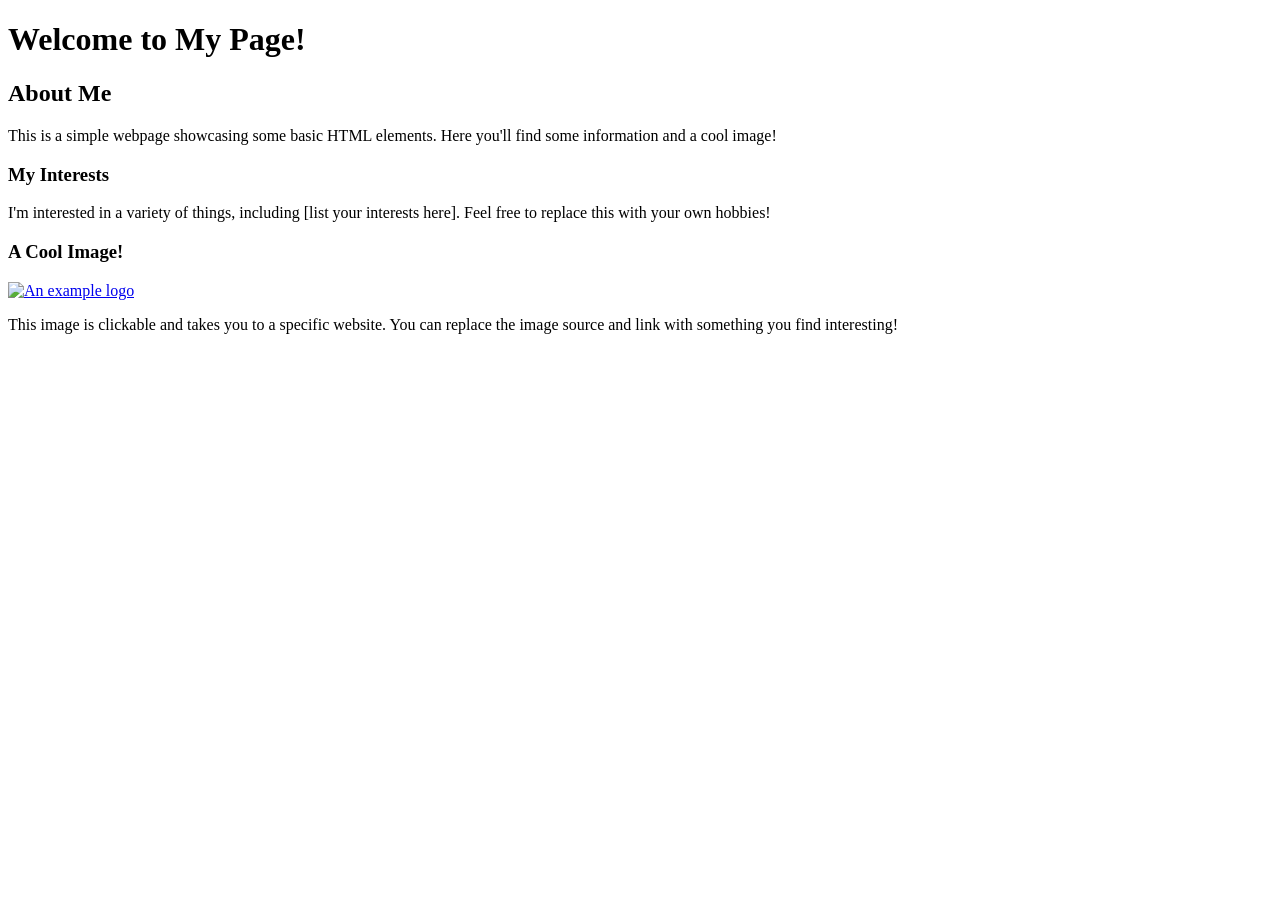
==== html_basic/index.html @ dbd32661 "Create index.html" ====
<!DOCTYPE html>
<html lang="en">
<head>
    <meta charset="UTF-8">
    <meta name="viewport" content="width=device-width, initial-scale=1">
    <title>html-Document</title>
</head>
<body>
    <h1>Welcome to My Page!</h1>
    <h2>About Me</h2>
    <p>This is a simple webpage showcasing some basic HTML elements. Here you'll find some information and a cool image!</p>
    <h3>My Interests</h3>
    <p>I'm interested in a variety of things, including [list your interests here]. Feel free to replace this with your own hobbies!</p>
    <h3>A Cool Image!</h3>
    <a href="https://www.example.com">  <img src="https://i.ibb.co/gTDZZT8/ALX-Logo-07.png" alt="An example logo"></a>
    <p>This image is clickable and takes you to a specific website. You can replace the image source and link with something you find interesting!</p>
</body>
</html>
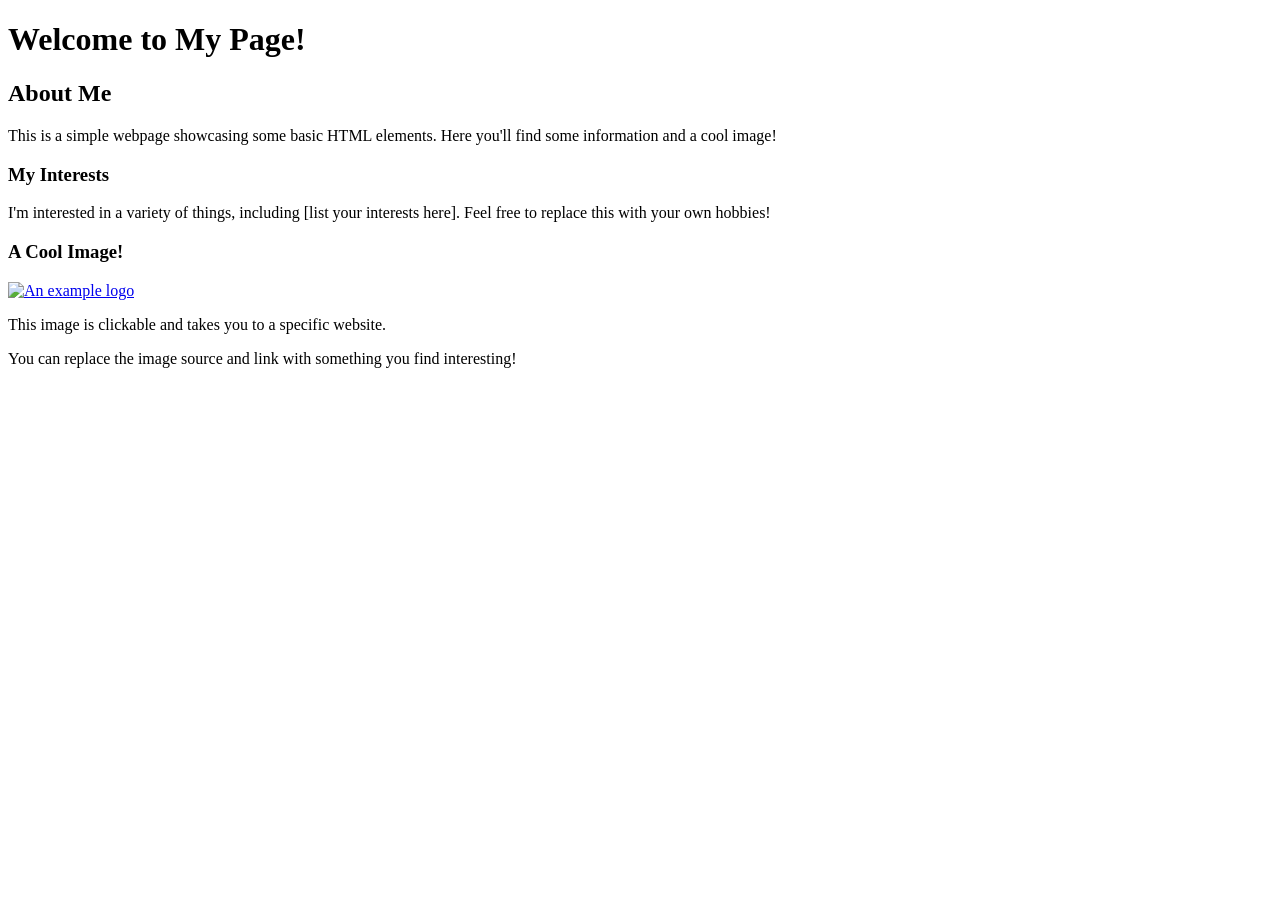
==== commit 8ace1d1e: "Update index.html" ====
--- a/html_basic/index.html
+++ b/html_basic/index.html
@@ -13,6 +13,7 @@
     <p>I'm interested in a variety of things, including [list your interests here]. Feel free to replace this with your own hobbies!</p>
     <h3>A Cool Image!</h3>
     <a href="https://www.example.com">  <img src="https://i.ibb.co/gTDZZT8/ALX-Logo-07.png" alt="An example logo"></a>
-    <p>This image is clickable and takes you to a specific website. You can replace the image source and link with something you find interesting!</p>
+    <p>This image is clickable and takes you to a specific website.</p>
+    <p>You can replace the image source and link with something you find interesting!</p>
 </body>
 </html>
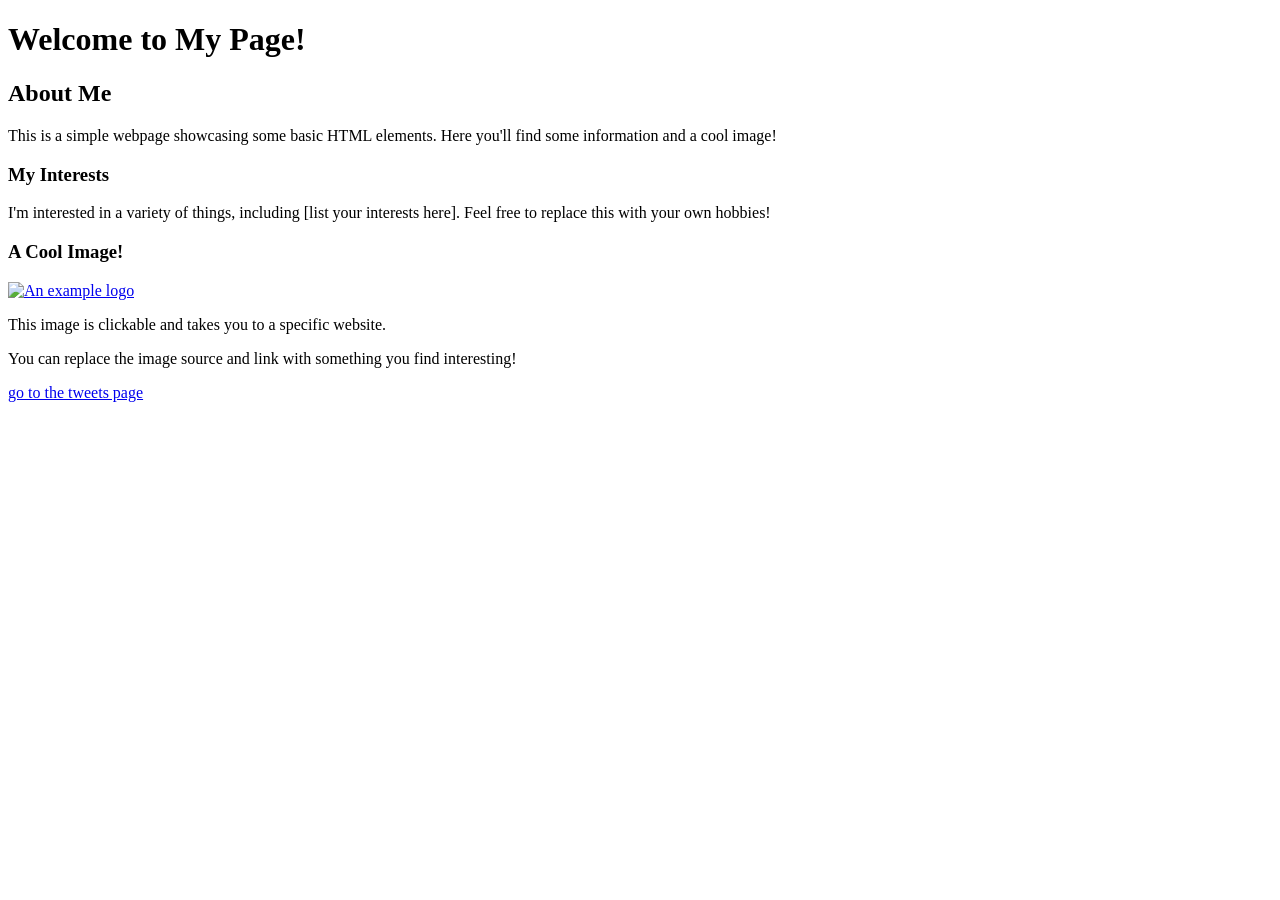
==== commit dc42ef94: "plz work" ====
--- a/html_basic/index.html
+++ b/html_basic/index.html
@@ -15,5 +15,6 @@
     <a href="https://www.example.com">  <img src="https://i.ibb.co/gTDZZT8/ALX-Logo-07.png" alt="An example logo"></a>
     <p>This image is clickable and takes you to a specific website.</p>
     <p>You can replace the image source and link with something you find interesting!</p>
+    <a href="tweets.html">go to the tweets page</a>
 </body>
 </html>
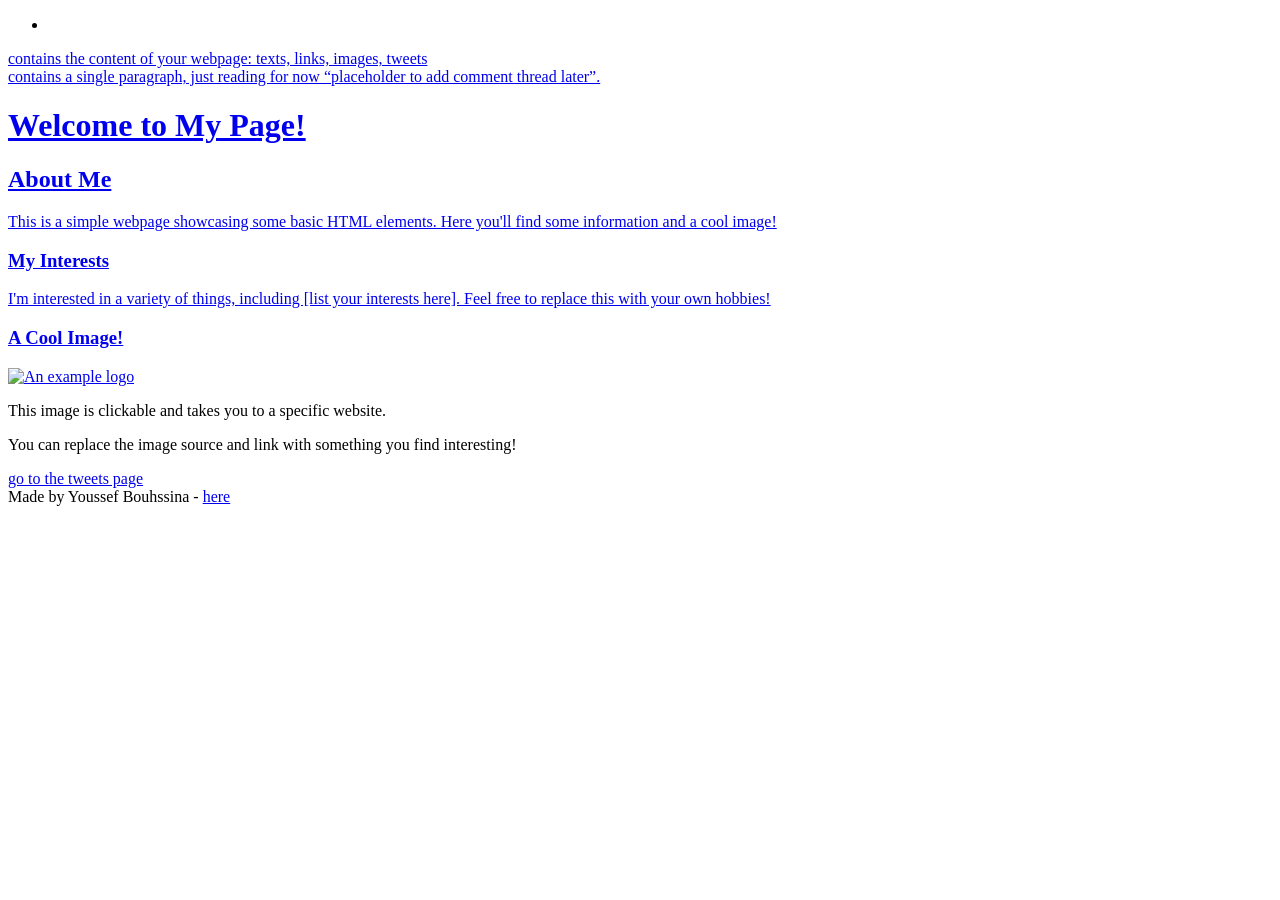
==== commit eae31994: "Update index.html" ====
--- a/html_basic/index.html
+++ b/html_basic/index.html
@@ -6,15 +6,31 @@
     <title>html-Document</title>
 </head>
 <body>
-    <h1>Welcome to My Page!</h1>
-    <h2>About Me</h2>
-    <p>This is a simple webpage showcasing some basic HTML elements. Here you'll find some information and a cool image!</p>
-    <h3>My Interests</h3>
-    <p>I'm interested in a variety of things, including [list your interests here]. Feel free to replace this with your own hobbies!</p>
-    <h3>A Cool Image!</h3>
-    <a href="https://www.example.com">  <img src="https://i.ibb.co/gTDZZT8/ALX-Logo-07.png" alt="An example logo"></a>
-    <p>This image is clickable and takes you to a specific website.</p>
-    <p>You can replace the image source and link with something you find interesting!</p>
-    <a href="tweets.html">go to the tweets page</a>
+    <header>
+        <nav>
+            <ul>
+                <li>
+                    <a href="tweets.html"
+                </li>
+            </ul>
+        </nav>
+    </header>
+    <main>
+        <article>contains the content of your webpage: texts, links, images, tweets</article>
+        <aside>contains a single paragraph, just reading for now “placeholder to add comment thread later”.</aside>
+        <h1>Welcome to My Page!</h1>
+        <h2>About Me</h2>
+        <p>This is a simple webpage showcasing some basic HTML elements. Here you'll find some information and a cool image!</p>
+        <h3>My Interests</h3>
+        <p>I'm interested in a variety of things, including [list your interests here]. Feel free to replace this with your own hobbies!</p>
+        <h3>A Cool Image!</h3>
+        <a href="https://www.example.com">  <img src="https://i.ibb.co/gTDZZT8/ALX-Logo-07.png" alt="An example logo"></a>
+        <p>This image is clickable and takes you to a specific website.</p>
+        <p>You can replace the image source and link with something you find interesting!</p>
+        <a href="tweets.html">go to the tweets page</a>
+    </main>
+    <footer>
+        Made by Youssef Bouhssina - <a href="https://i.ibb.co/gTDZZT8/ALX-Logo-07.png" target="_blank">here</a>
+    </footer>
 </body>
 </html>
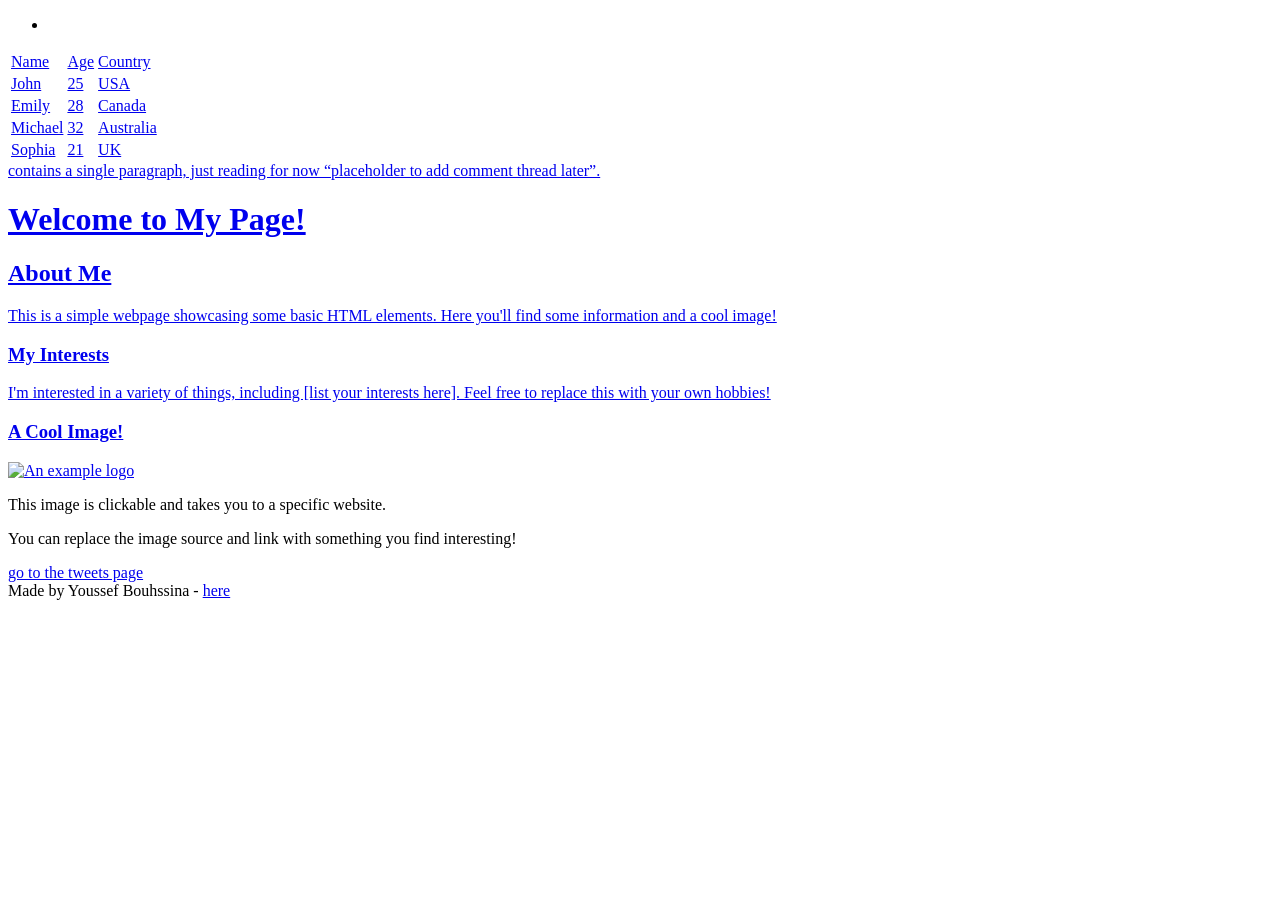
==== commit e0c86736: "Update index.html" ====
--- a/html_basic/index.html
+++ b/html_basic/index.html
@@ -16,7 +16,39 @@
         </nav>
     </header>
     <main>
-        <article>contains the content of your webpage: texts, links, images, tweets</article>
+        <article>
+            <table>
+                <thead>
+                <tr>
+                    <td>Name</td>
+                    <td>Age</td>
+                    <td>Country</td>
+                </tr>
+                </thead>
+                <tbody>
+                    <tr>
+                        <td>John</td>
+                        <td>25</td>
+                        <td>USA</td>
+                    </tr>
+                    <tr>
+                        <td>Emily</td>
+                        <td>28</td>
+                        <td>Canada</td>
+                    </tr>
+                    <tr>
+                        <td>Michael</td>
+                        <td>32</td>
+                        <td>Australia</td>
+                    </tr>
+                    <tr>
+                        <td>Sophia</td>
+                        <td>21</td>
+                        <td>UK</td>
+                    </tr>
+                </tbody>
+            </table>
+        </article>
         <aside>contains a single paragraph, just reading for now “placeholder to add comment thread later”.</aside>
         <h1>Welcome to My Page!</h1>
         <h2>About Me</h2>
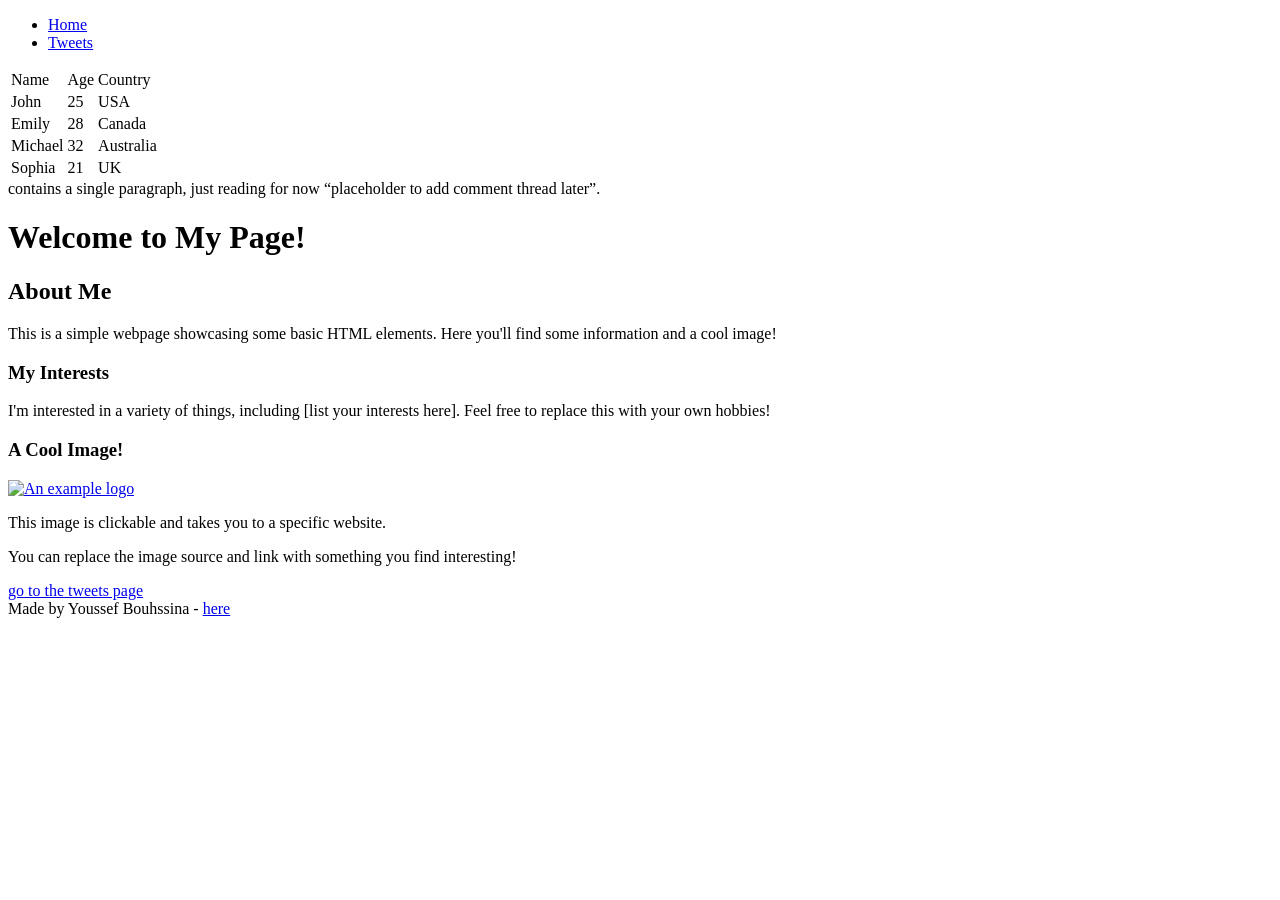
==== commit 50229268: "nav fixing" ====
--- a/html_basic/index.html
+++ b/html_basic/index.html
@@ -10,7 +10,10 @@
         <nav>
             <ul>
                 <li>
-                    <a href="tweets.html"
+                    <a href="index.html">Home</a>
+                </li>
+                <li>
+                    <a href="tweets.html">Tweets</a>
                 </li>
             </ul>
         </nav>
